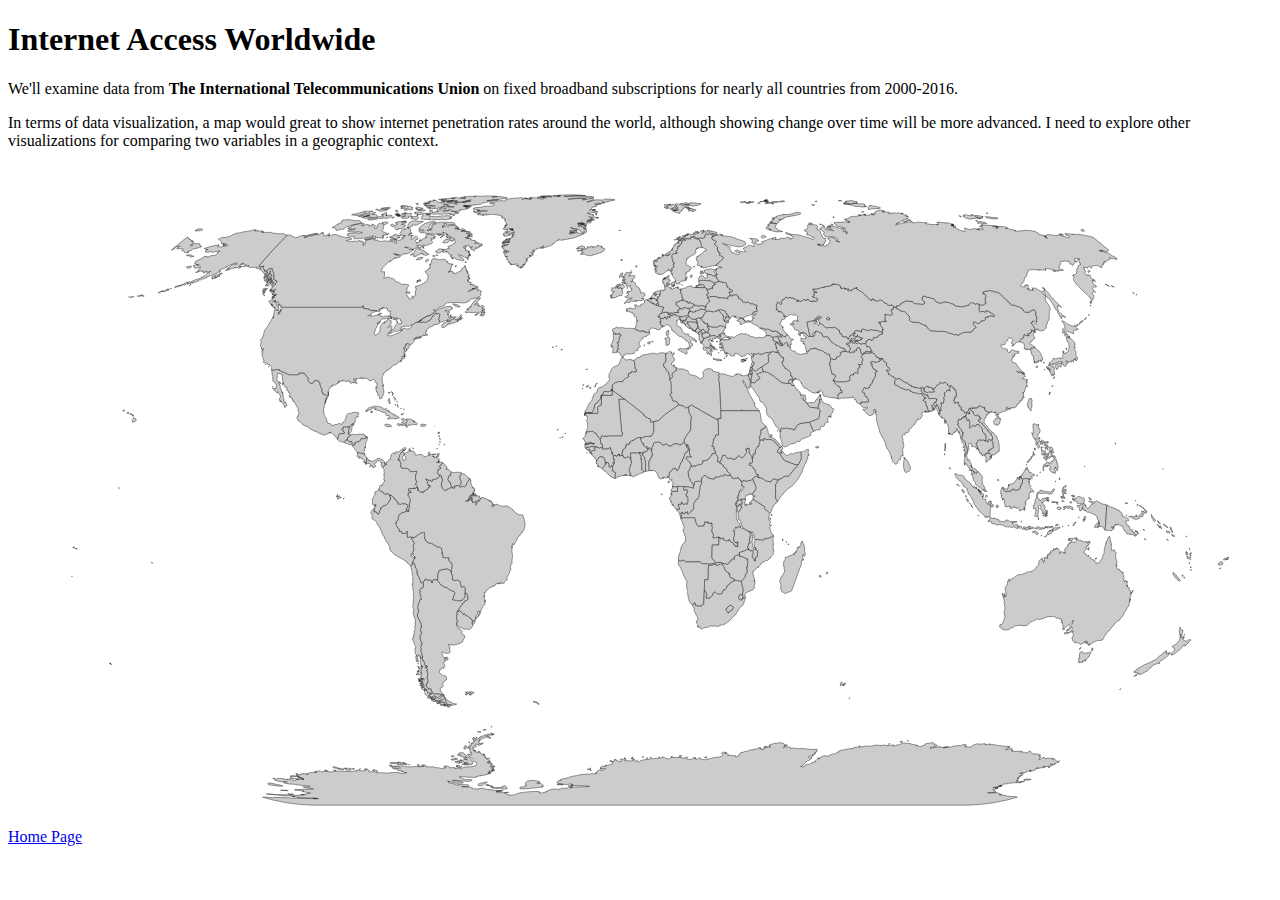
==== Adam.html @ 3504dc31 "Merge pull request #8 from adm448/Adam-viz" ====
<!DOCTYPE html>
<html>
<head>
	<title> Internet Access and Innovation </title>
	<meta charset="utf-8">
	<link href="/styles/d3.geomap.css" rel="stylesheet">
</head>
<body>

<h1> Internet Access Worldwide </h1>

<p> We'll examine data from <b>The International Telecommunications Union</b> on fixed broadband subscriptions for nearly all countries from 2000-2016.</p>

<p> In terms of data visualization, a map would great to show internet penetration rates around the world, although showing change over time will be more advanced.  I need to explore other visualizations for comparing two variables in a geographic context. </p>

<div id="map"></div>

<script src="/scripts/d3.geomap.dependencies.min.js"></script>
<script src="/scripts/d3.geomap.min.js"></script>
<script src="scripts/vis1_global_internet_subscriptions.js"></script>

<a href="index.html"> Home Page </a>

</body>
</html>
---- styles/d3.geomap.css ----
text {
  fill: #333;
  font-size: 12px; }

.background {
  fill: none;
  pointer-events: all; }

.unit {
  cursor: pointer;
  fill: #ccc;
  stroke: #000;
  stroke-width: 0.4px; }

.legend-bg {
  fill: #fff;
  fill-opacity: 0.8; }

.legend-bar {
  stroke: #333;
  stroke-width: 1px; }

/*# sourceMappingURL=geomap.css.map */
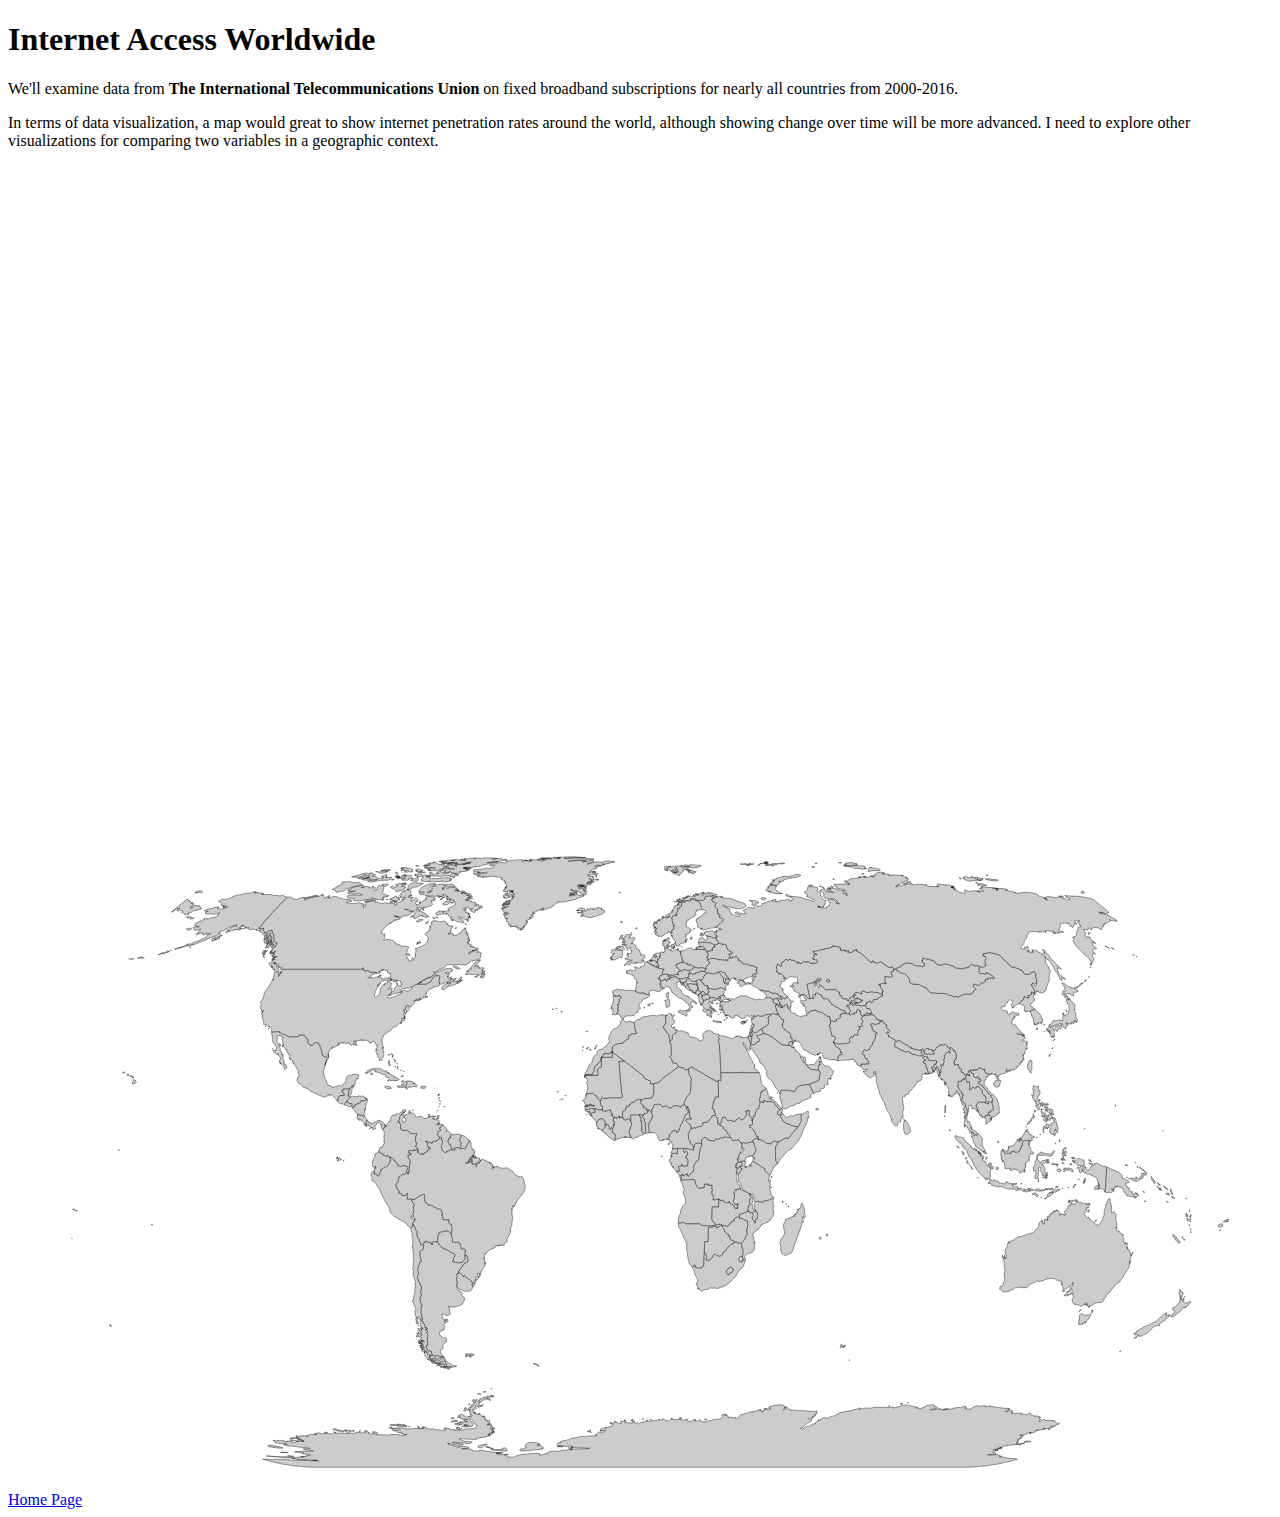
==== commit 71d031a7: "insert second map with 2006 data" ====
--- a/Adam.html
+++ b/Adam.html
@@ -3,7 +3,7 @@
 <head>
 	<title> Internet Access and Innovation </title>
 	<meta charset="utf-8">
-	<link href="/styles/d3.geomap.css" rel="stylesheet">
+	<link href="styles/d3.geomap.css" rel="stylesheet">
 </head>
 <body>
 
@@ -15,11 +15,14 @@
 
 <div id="map"></div>
 
-<script src="/scripts/d3.geomap.dependencies.min.js"></script>
-<script src="/scripts/d3.geomap.min.js"></script>
+<div id="map2006"></div>
+
+<script src="scripts/d3.geomap.dependencies.min.js"></script>
+<script src="scripts/d3.geomap.min.js"></script>
 <script src="scripts/vis1_global_internet_subscriptions.js"></script>
+<script src="scripts/vis1_global_internet_subscriptions_2006.js"></script>
 
 <a href="index.html"> Home Page </a>
 
 </body>
-</html>+</html>
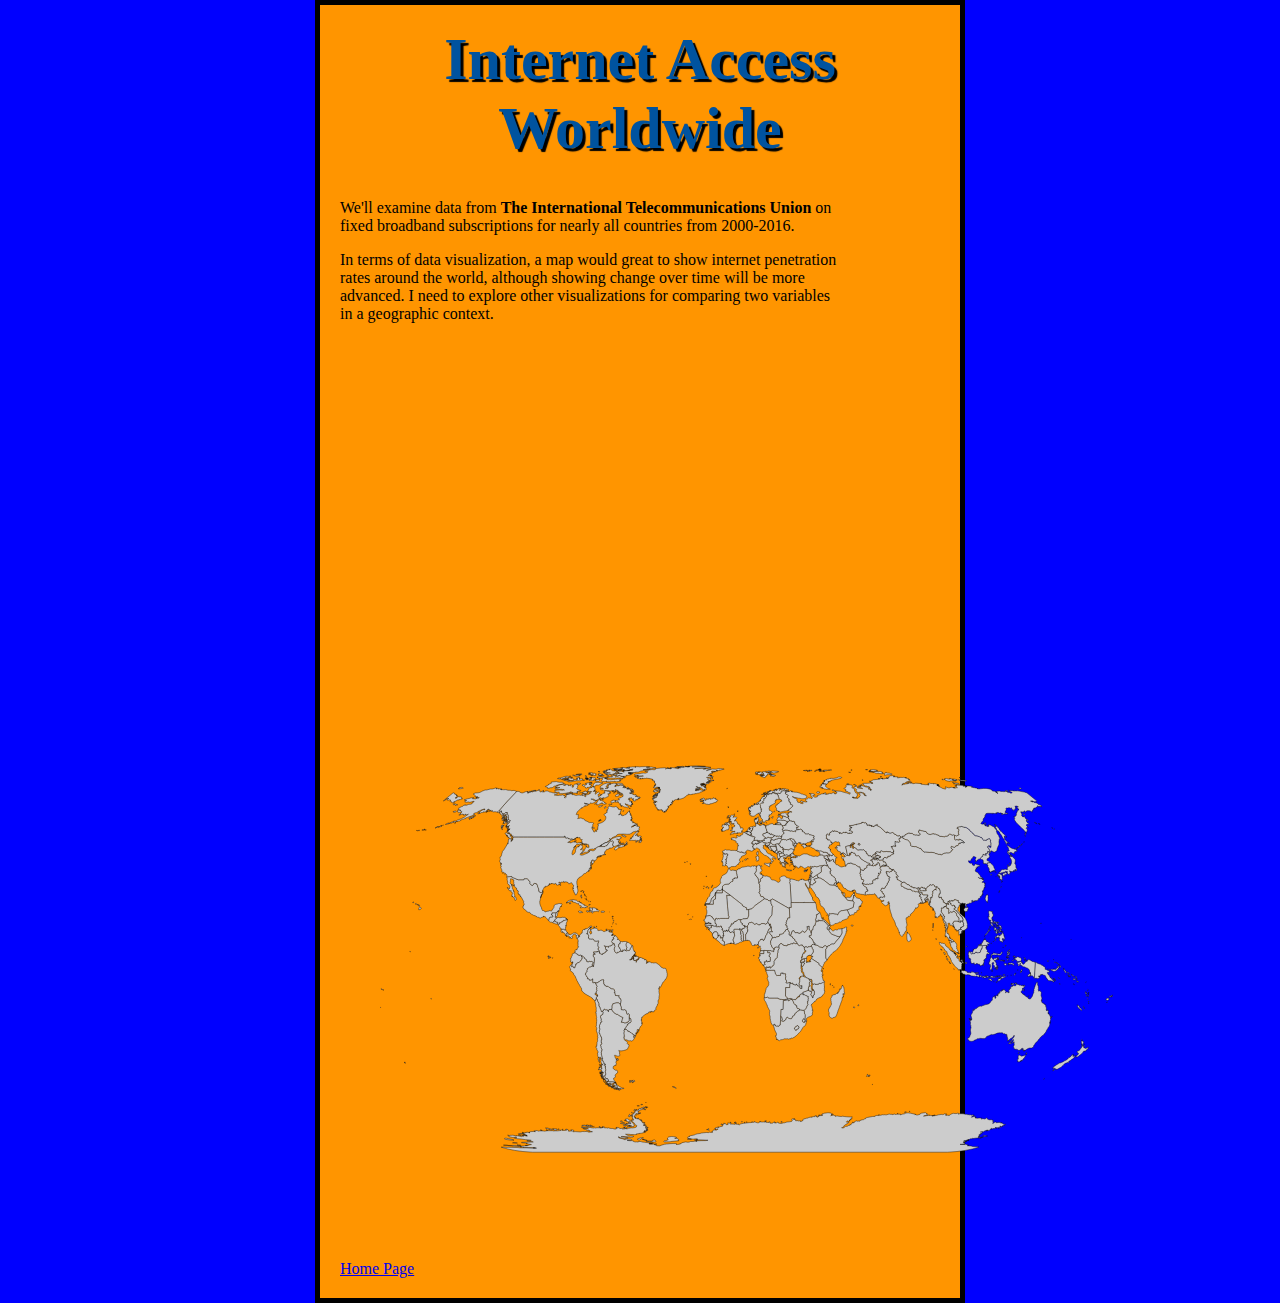
==== commit f9ecfd7d: "add styles to Vis1" ====
--- a/Adam.html
+++ b/Adam.html
@@ -4,6 +4,7 @@
 	<title> Internet Access and Innovation </title>
 	<meta charset="utf-8">
 	<link href="styles/d3.geomap.css" rel="stylesheet">
+	<link href="styles/vis1_styles.css" rel="stylesheet" type="text/css">
 </head>
 <body>
 
--- a/styles/vis1_styles.css
+++ b/styles/vis1_styles.css
@@ -0,0 +1,25 @@
+html {
+	background-color: blue;
+}
+
+p {
+	color: black;
+	width: 500px;
+}
+
+body {
+	background-color: #FF9500;
+	width: 600px;
+	margin: 0 auto;
+	padding: 0 20px 20px 20px;
+	border: 5px solid black;
+}
+
+h1 {
+	font-size: 60px;
+	text-align: center;
+	margin: 0;
+	padding: 20px 0;
+	color: #00539F;
+	text-shadow: 3px 3px 1px black;
+}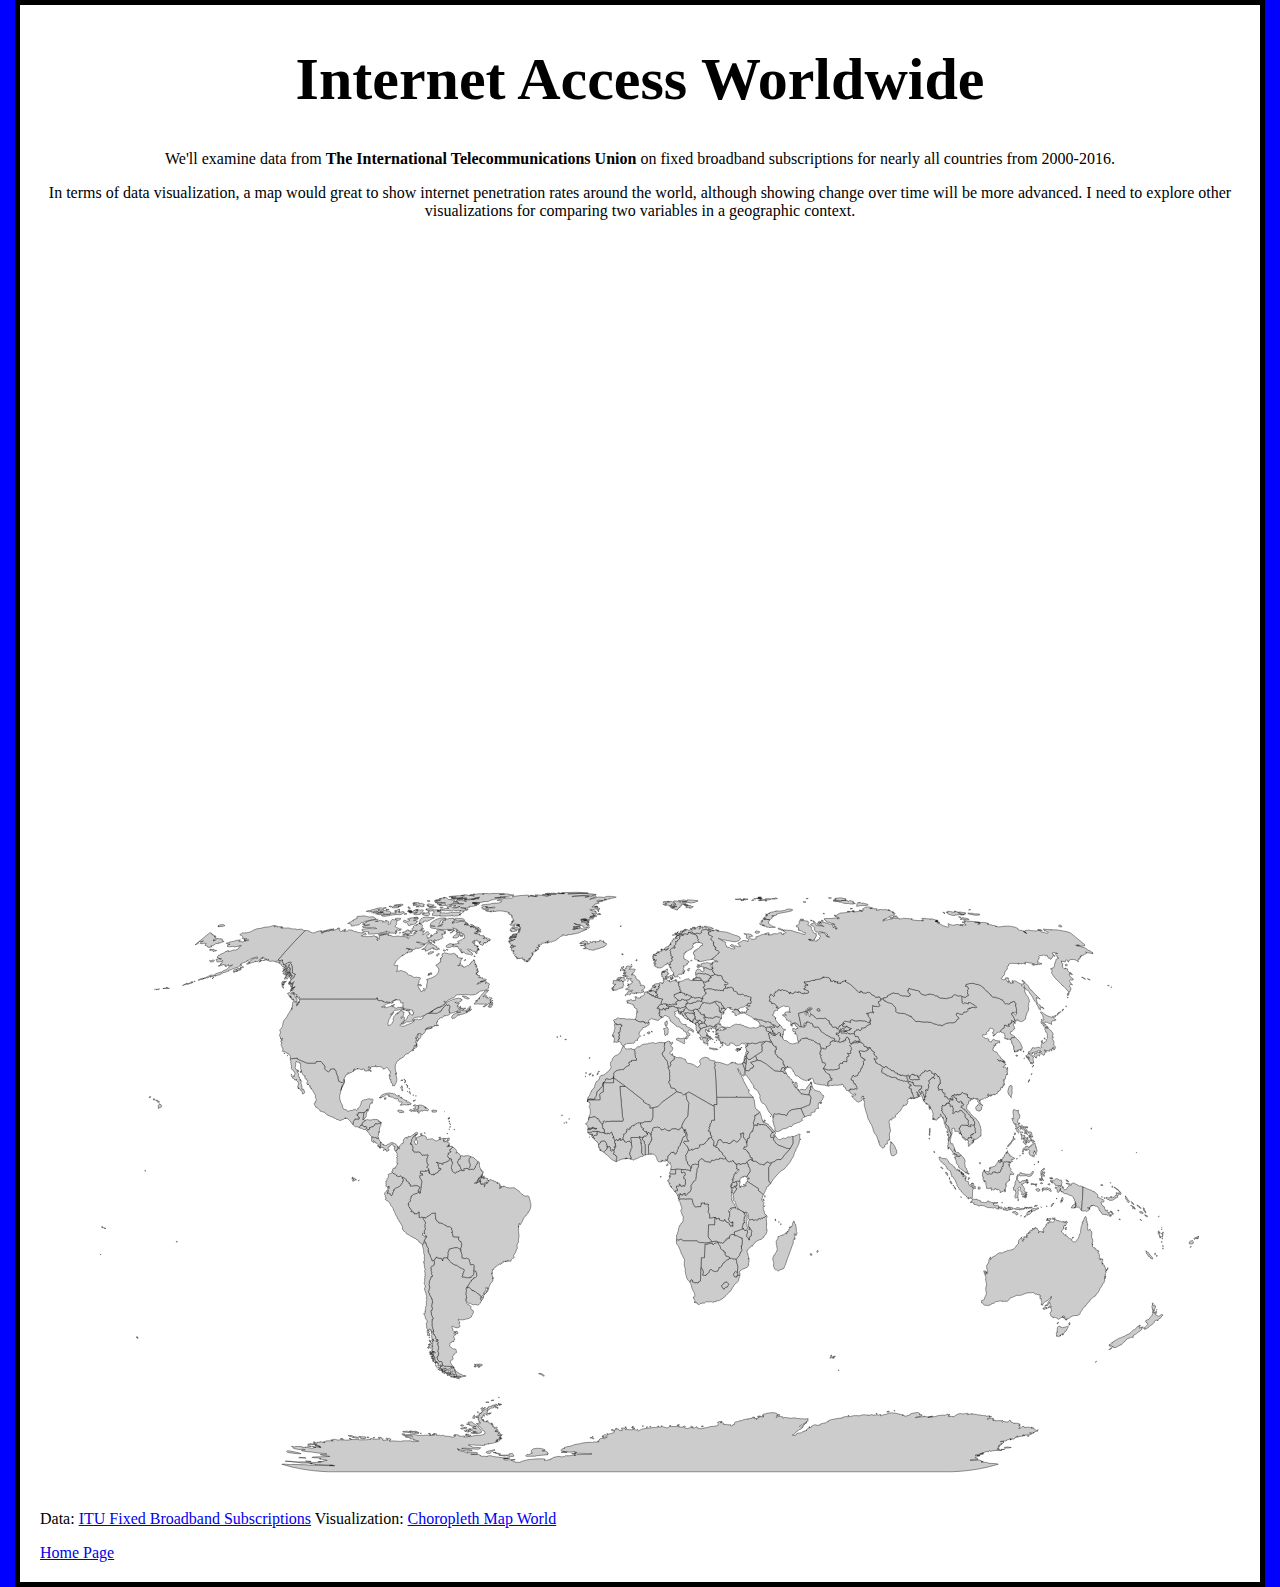
==== commit 4bcffacf: "add source links and format their styles" ====
--- a/Adam.html
+++ b/Adam.html
@@ -15,8 +15,8 @@
 <p> In terms of data visualization, a map would great to show internet penetration rates around the world, although showing change over time will be more advanced.  I need to explore other visualizations for comparing two variables in a geographic context. </p>
 
 <div id="map"></div>
-
 <div id="map2006"></div>
+<p id="sources"> Data: <a href="https://www.itu.int/en/ITU-D/Statistics/Documents/statistics/2017/Fixed_broadband_2000-2016.xls">ITU Fixed Broadband Subscriptions</a>  Visualization: <a href="https://d3-geomap.github.io/map/choropleth/world/">Choropleth Map World</a></p>
 
 <script src="scripts/d3.geomap.dependencies.min.js"></script>
 <script src="scripts/d3.geomap.min.js"></script>
--- a/styles/vis1_styles.css
+++ b/styles/vis1_styles.css
@@ -4,15 +4,15 @@
 
 p {
 	color: black;
-	width: 500px;
+	text-align: center;
 }
 
 body {
-	background-color: #FF9500;
-	width: 600px;
+	background-color: white;
+	width: 1200px;
 	margin: 0 auto;
-	padding: 0 20px 20px 20px;
 	border: 5px solid black;
+	padding: 20px 20px 20px 20px;
 }
 
 h1 {
@@ -20,6 +20,9 @@
 	text-align: center;
 	margin: 0;
 	padding: 20px 0;
-	color: #00539F;
-	text-shadow: 3px 3px 1px black;
+	color: black;
+}
+
+#sources {
+	text-align: left;
 }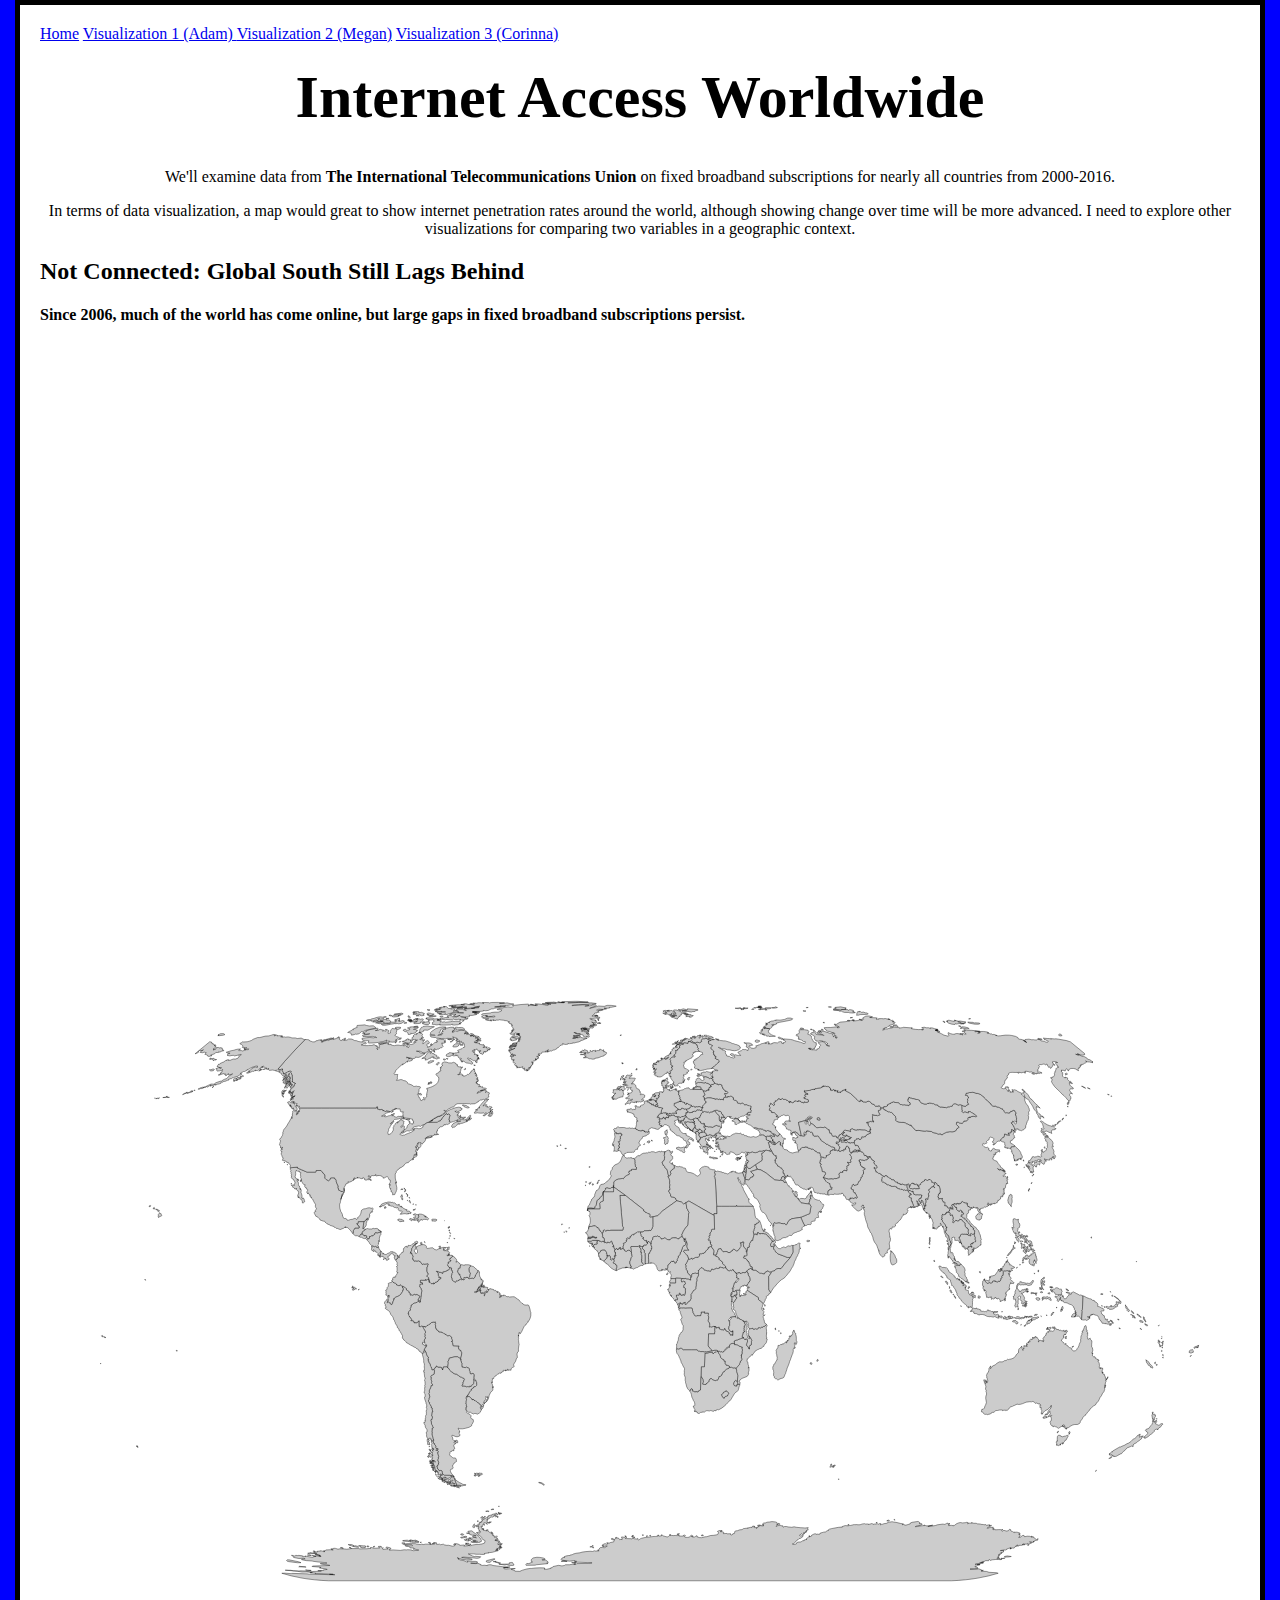
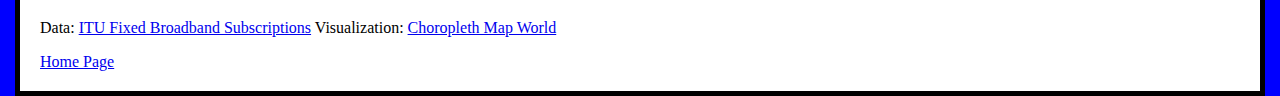
==== commit 98ac983d: "fix typo in page header" ====
--- a/Adam.html
+++ b/Adam.html
@@ -5,14 +5,24 @@
 	<meta charset="utf-8">
 	<link href="styles/d3.geomap.css" rel="stylesheet">
 	<link href="styles/vis1_styles.css" rel="stylesheet" type="text/css">
+	<link rel="stylesheet" type="text/css" href="//fonts.googleapis.com/css?family=Lato" />
 </head>
+
 <body>
-
+<div class="scrollmenu">
+  <a href="index.html">Home</a>
+  <a href="Adam.html">Visualization 1 (Adam) </a>
+  <a href="megan.html">Visualization 2 (Megan)</a>
+  <a href="Corinnaindex.html">Visualization 3 (Corinna)</a>
+</div>
 <h1> Internet Access Worldwide </h1>
 
 <p> We'll examine data from <b>The International Telecommunications Union</b> on fixed broadband subscriptions for nearly all countries from 2000-2016.</p>
 
 <p> In terms of data visualization, a map would great to show internet penetration rates around the world, although showing change over time will be more advanced.  I need to explore other visualizations for comparing two variables in a geographic context. </p>
+
+<h2> Not Connected: Global South Still Lags Behind </h2>
+<h4> Since 2006, much of the world has come online, but large gaps in fixed broadband subscriptions persist. </h4>
 
 <div id="map"></div>
 <div id="map2006"></div>
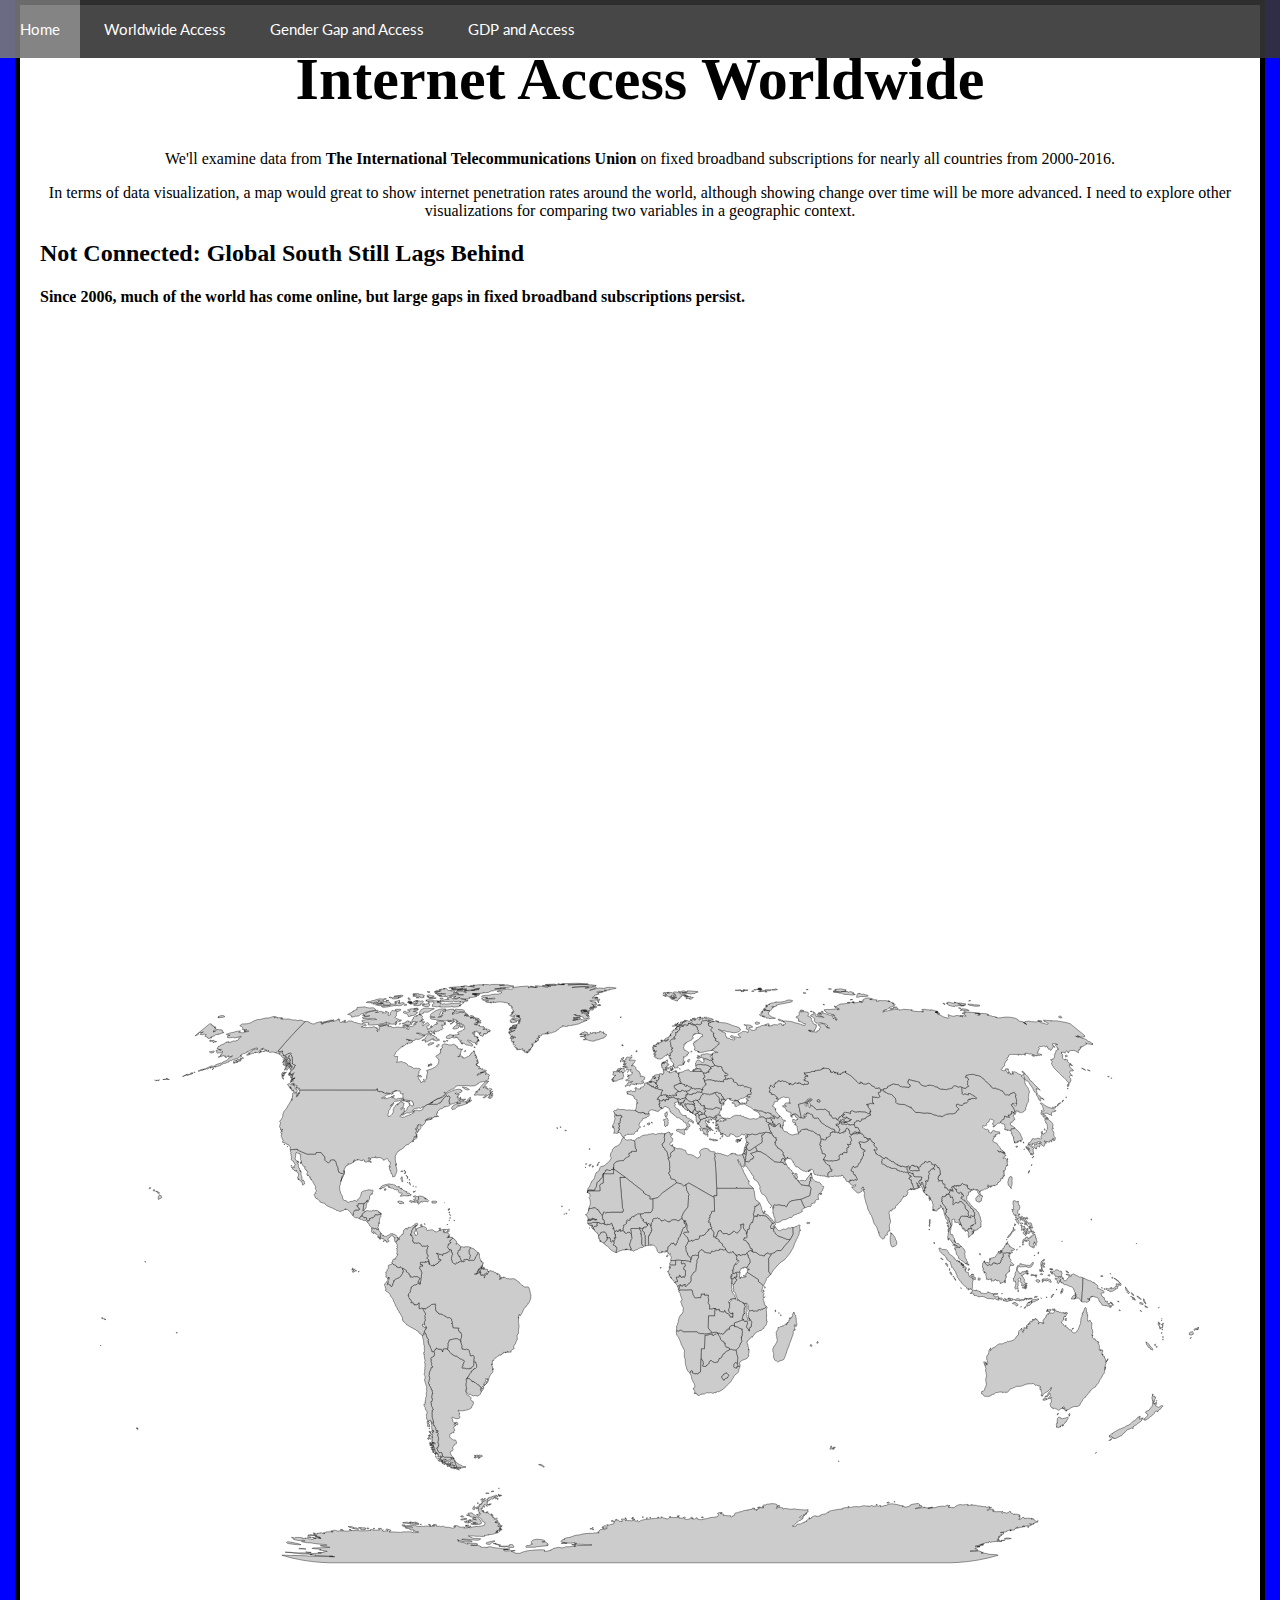
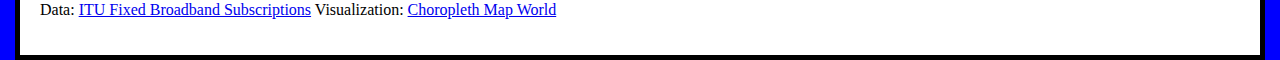
==== commit b60fba11: "remove link to home on bottom" ====
--- a/Adam.html
+++ b/Adam.html
@@ -11,9 +11,9 @@
 <body>
 <div class="scrollmenu">
   <a href="index.html">Home</a>
-  <a href="Adam.html">Visualization 1 (Adam) </a>
-  <a href="megan.html">Visualization 2 (Megan)</a>
-  <a href="Corinnaindex.html">Visualization 3 (Corinna)</a>
+  <a href="Adam.html">Worldwide Access </a>
+  <a href="Corinnaindex.html">Gender Gap and Access</a>
+  <a href="megan.html">GDP and Access</a>
 </div>
 <h1> Internet Access Worldwide </h1>
 
@@ -33,7 +33,5 @@
 <script src="scripts/vis1_global_internet_subscriptions.js"></script>
 <script src="scripts/vis1_global_internet_subscriptions_2006.js"></script>
 
-<a href="index.html"> Home Page </a>
-
 </body>
 </html>
--- a/styles/vis1_styles.css
+++ b/styles/vis1_styles.css
@@ -25,4 +25,31 @@
 
 #sources {
 	text-align: left;
-}+}
+
+/* NAVIGATION BAR  */
+
+div.scrollmenu {
+    position: fixed;
+    top: 0%; 
+    left: 0; 
+    width: 100em; 
+    background-color: #333;
+    overflow: auto;
+    font-family: "Lato"; 
+    font-size: 15px; 
+    white-space: nowrap;
+    opacity: .9;
+}
+
+div.scrollmenu a {
+    display: inline-block;
+    color: white;
+    text-align: center;
+    padding: 20px;
+    text-decoration: none;
+}
+
+div.scrollmenu a:hover {
+    background-color: #777;
+}
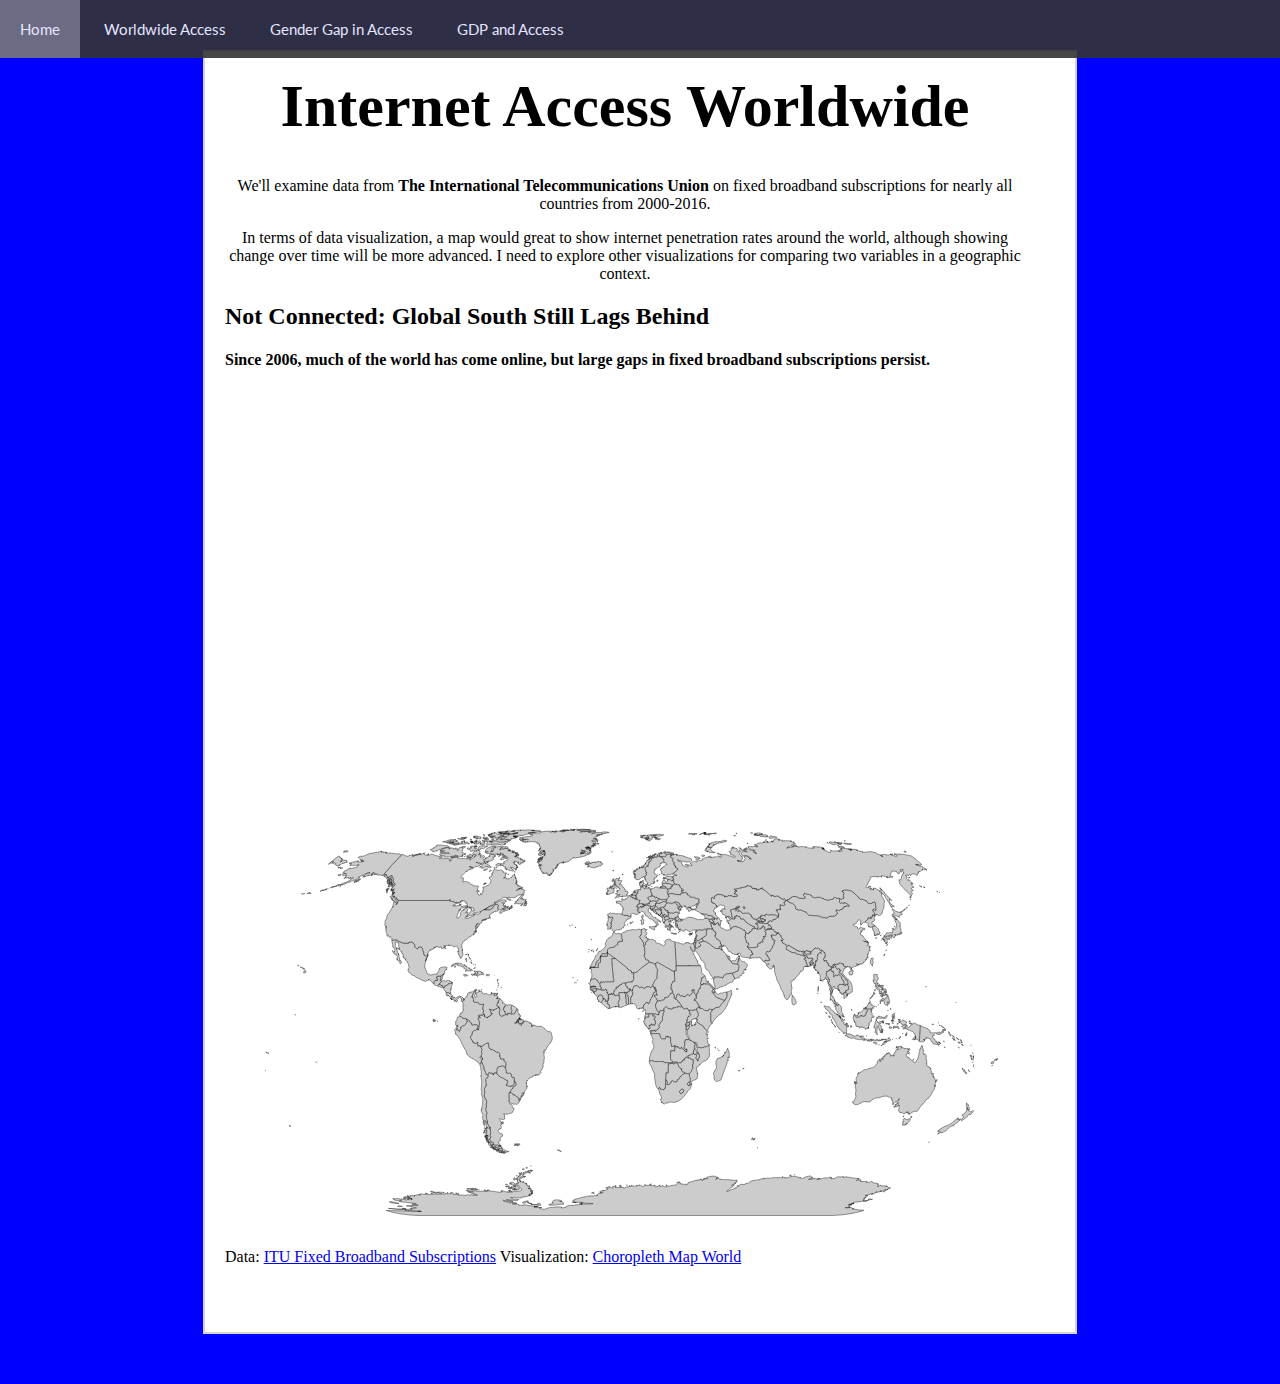
==== commit 09704593: "fix typo in header" ====
--- a/Adam.html
+++ b/Adam.html
@@ -12,7 +12,7 @@
 <div class="scrollmenu">
   <a href="index.html">Home</a>
   <a href="Adam.html">Worldwide Access </a>
-  <a href="Corinnaindex.html">Gender Gap and Access</a>
+  <a href="Corinnaindex.html">Gender Gap in Access</a>
   <a href="megan.html">GDP and Access</a>
 </div>
 <h1> Internet Access Worldwide </h1>
--- a/styles/vis1_styles.css
+++ b/styles/vis1_styles.css
@@ -9,10 +9,10 @@
 
 body {
 	background-color: white;
-	width: 1200px;
-	margin: 0 auto;
-	border: 5px solid black;
-	padding: 20px 20px 20px 20px;
+	width: 800px;
+	margin: 50px auto;
+	border: 2px solid rgb(211,211,211);
+	padding: 0px 50px 50px 20px;
 }
 
 h1 {
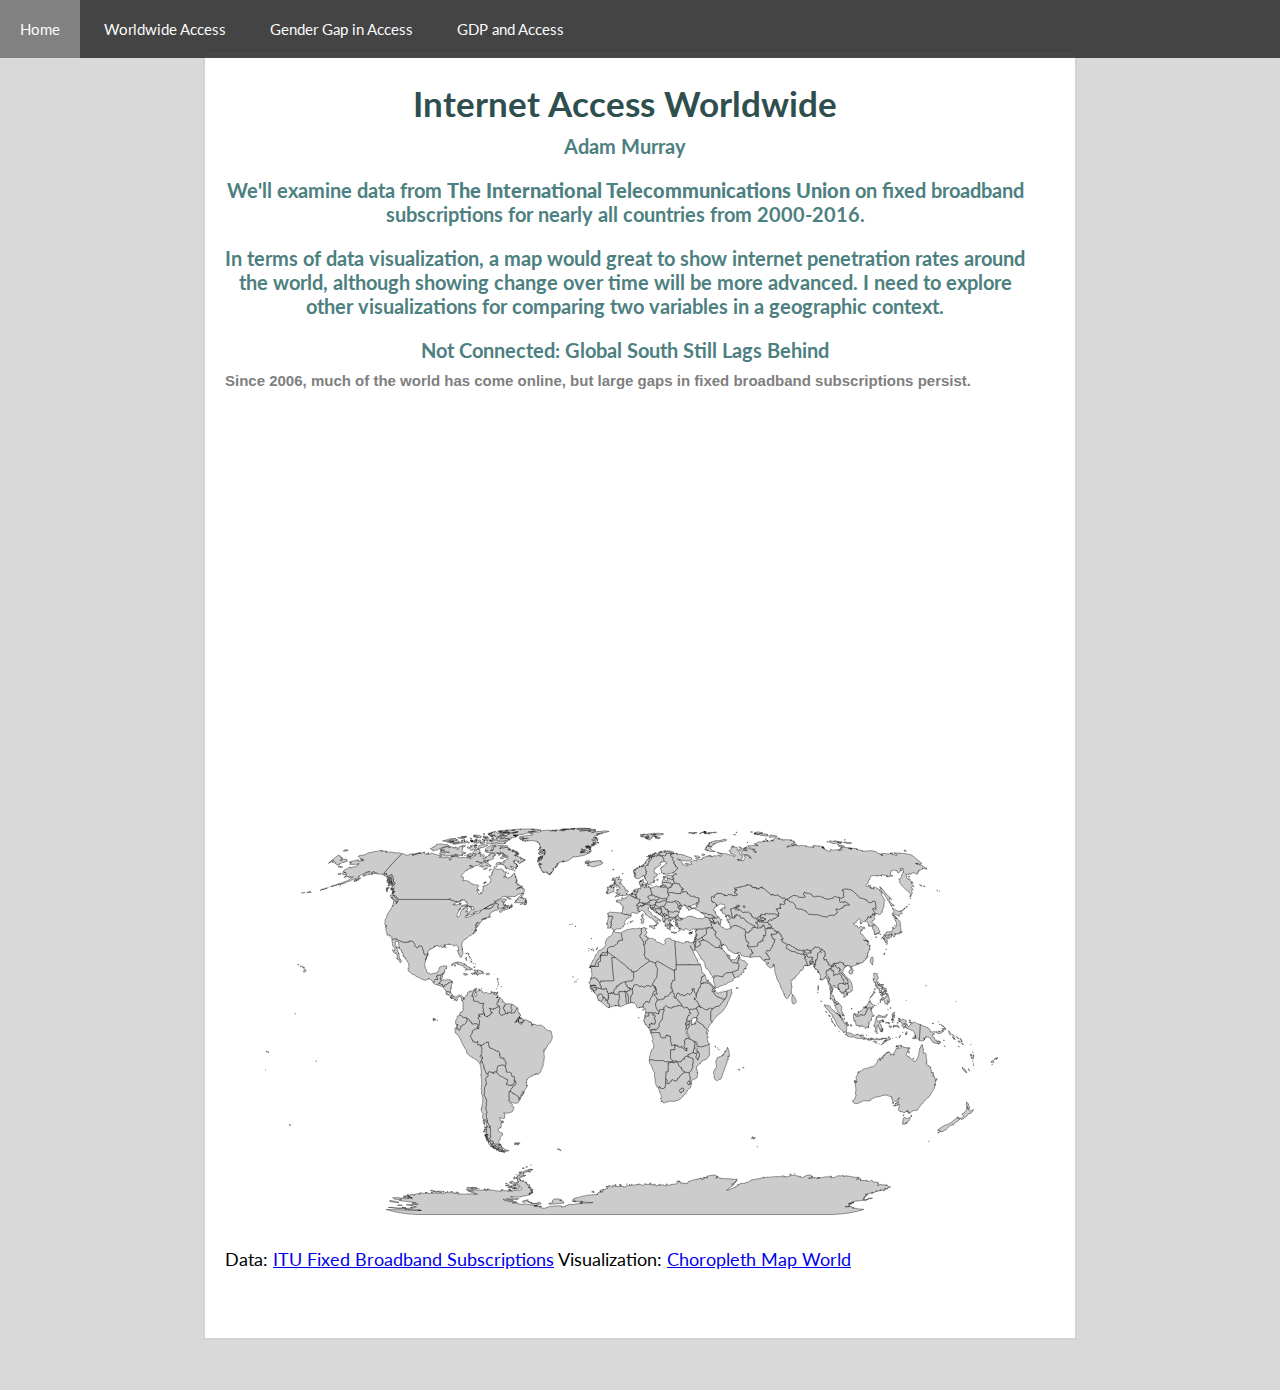
==== commit af3430a1: "add name" ====
--- a/Adam.html
+++ b/Adam.html
@@ -15,7 +15,9 @@
   <a href="Corinnaindex.html">Gender Gap in Access</a>
   <a href="megan.html">GDP and Access</a>
 </div>
+
 <h1> Internet Access Worldwide </h1>
+<h2> Adam Murray
 
 <p> We'll examine data from <b>The International Telecommunications Union</b> on fixed broadband subscriptions for nearly all countries from 2000-2016.</p>
 
--- a/styles/vis1_styles.css
+++ b/styles/vis1_styles.css
@@ -1,26 +1,69 @@
+/* BASIC LAYOUT */
+
 html {
-	background-color: blue;
-}
-
-p {
-	color: black;
-	text-align: center;
+  font-size: 18px; 
+  font-family: "Lato";
+  color: black;
+  background-color: #d9d9d9;
 }
 
 body {
-	background-color: white;
-	width: 800px;
-	margin: 50px auto;
-	border: 2px solid rgb(211,211,211);
-	padding: 0px 50px 50px 20px;
+  width: 800px;
+  margin: 50px auto;
+  background-color: white;
+  padding: 0 50px 50px 20px;
+  border: 2px solid rgb(211,211,211);
 }
 
 h1 {
-	font-size: 60px;
-	text-align: center;
-	margin: 0;
-	padding: 20px 0;
-	color: black;
+  color: #2f4f4f;
+  font-size: 35px; 
+  text-align: center;
+  font-family: "Lato"; 
+  margin: 30px 0px 0px 0px; 
+  padding: 0px 0px 0px 0px; ;
+}
+
+h2 {
+  color: #4d8080;
+  font-size: 20px;
+  text-align: center; 
+  font-family: "Lato";
+  margin: 10px 0px 0px 0px; 
+  padding: 0px 0px 0px 0px; 
+}
+
+h3 {
+  color: #609f9f;
+  font-size: 20px;
+  font-family: "Lato";
+  margin: 10px 0px 0px 0px; 
+  padding: 0px 0px 0px 0px; 
+}
+
+h4 {
+  color: rgb(128,128,128);
+  font-size: 15px;
+  font-family: "Helvetica Neue",Helvetica,Arial,sans-serif;
+  margin: 10px 0px 0px 0px; 
+  padding: 0px 0px 0px 0px; 
+}
+
+h5 {
+  color: rgb(128,128,128);
+  font-size: 13px;
+  font-family: "Helvetica Neue",Helvetica,Arial,sans-serif;
+  margin: 10px 0px 0px 0px; 
+  padding: 0px 0px 0px 0px; 
+}
+
+hr {
+    display: block;
+    height: 1px;
+    border: 0;
+    border-top: 1px solid rgb(232,232,232);
+    margin: 1em 0;
+    padding: 0;
 }
 
 #sources {
@@ -45,7 +88,6 @@
 div.scrollmenu a {
     display: inline-block;
     color: white;
-    text-align: center;
     padding: 20px;
     text-decoration: none;
 }
